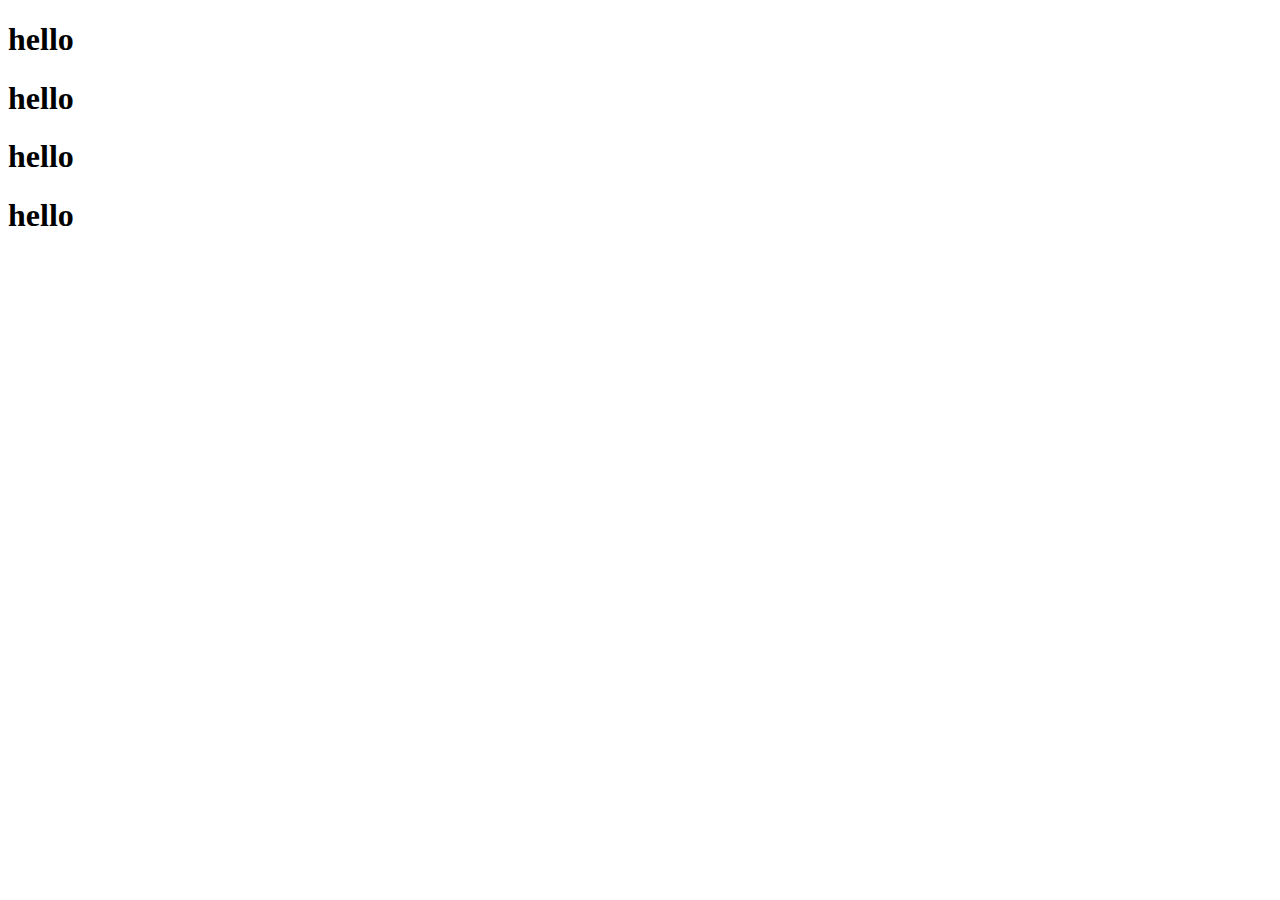
==== module2-solution/index.html @ d003e952 "try to move the folder" ====
<!DOCTYPE html>
<html lang="en">
<head>
    <meta charset="UTF-8">
    <meta name="viewport" content="width=device-width, initial-scale=1.0">
    <title>Document</title>
</head>
<body>
    <h1>hello</h1>
    <h1>hello</h1>
    <h1>hello</h1>
    <h1>hello</h1>
</body>
</html>
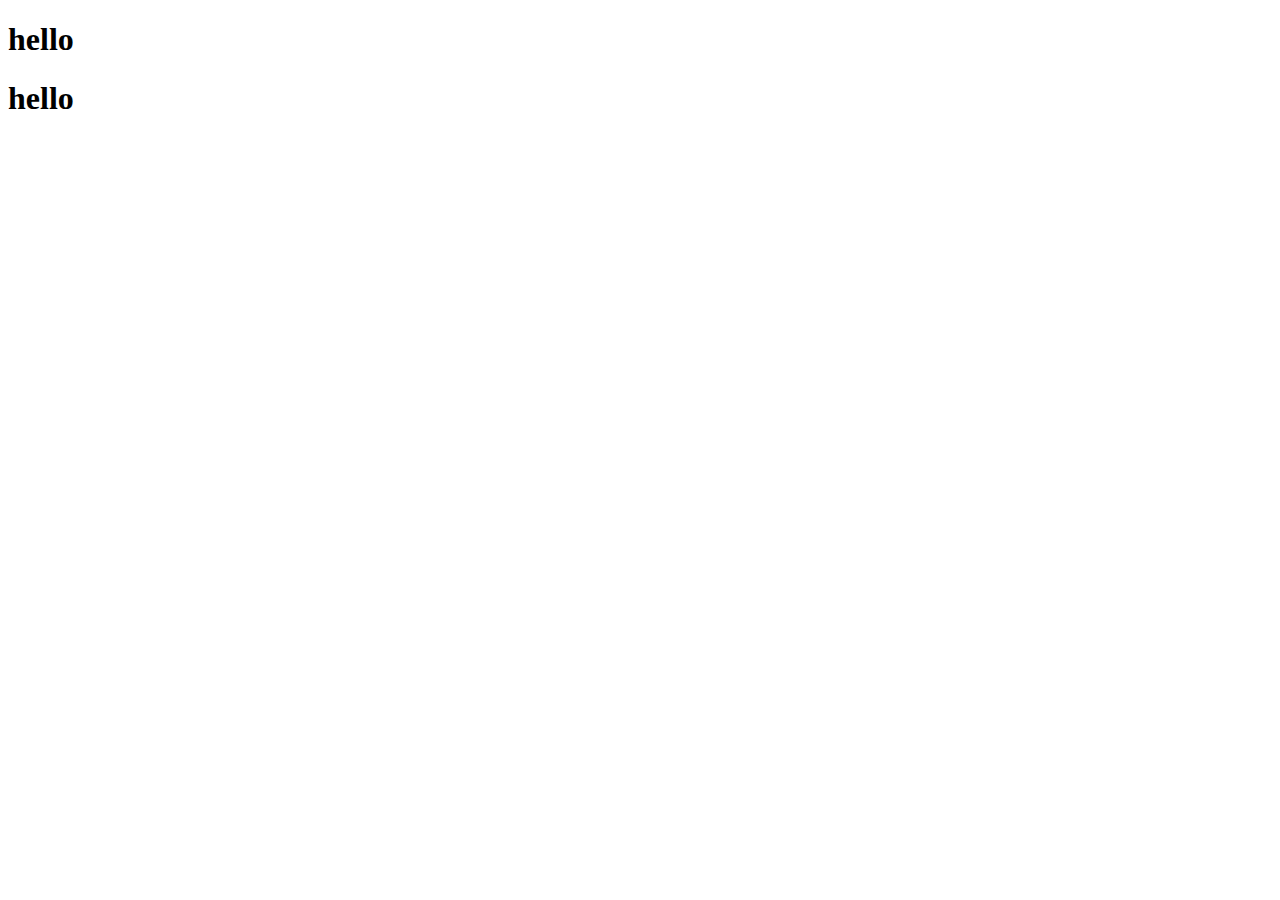
==== commit 544394ae: "commit again" ====
--- a/module2-solution/index.html
+++ b/module2-solution/index.html
@@ -8,7 +8,6 @@
 <body>
     <h1>hello</h1>
     <h1>hello</h1>
-    <h1>hello</h1>
-    <h1>hello</h1>
+    
 </body>
 </html>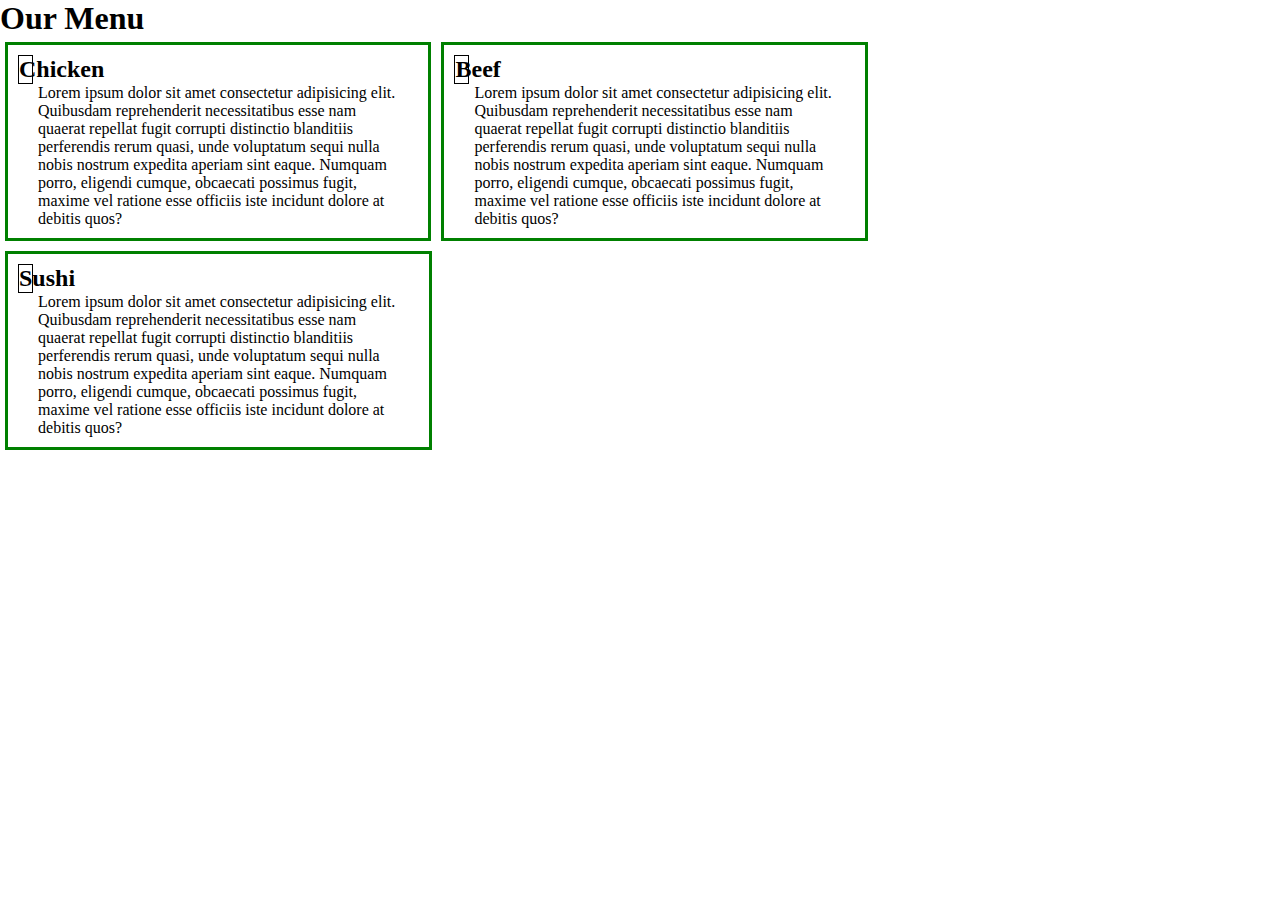
==== commit 2107eac8: "4th Dec 23 working" ====
--- a/module2-solution/index.html
+++ b/module2-solution/index.html
@@ -1,13 +1,63 @@
 <!DOCTYPE html>
 <html lang="en">
+
 <head>
     <meta charset="UTF-8">
     <meta name="viewport" content="width=device-width, initial-scale=1.0">
     <title>Document</title>
+    <link rel="stylesheet" href="style.css">
 </head>
+
 <body>
-    <h1>hello</h1>
-    <h1>hello</h1>
-    
+    <div class="container">
+
+        <h1 class="containerHeading">Our Menu</h1>
+
+        <div class="chicken" id="chickenId" id="chickenId-2">
+            <div>
+
+                <h2 class="chickenHeading">Chicken</h2>
+            </div>
+            
+            <p>
+                Lorem ipsum dolor sit amet consectetur adipisicing elit. Quibusdam reprehenderit
+                necessitatibus esse nam quaerat repellat fugit corrupti distinctio blanditiis perferendis rerum quasi,
+                unde
+                voluptatum sequi nulla nobis nostrum expedita aperiam sint eaque. Numquam porro, eligendi cumque,
+                obcaecati
+                possimus fugit, maxime vel ratione esse officiis iste incidunt dolore at debitis quos?
+
+            </p>
+        </div>
+        <div class="beef" id="beefId" id="beefId-2">
+
+            <h2 class="chickenHeading">Beef</h2>
+            <p>
+                Lorem ipsum dolor sit amet consectetur adipisicing elit. Quibusdam reprehenderit
+                necessitatibus esse nam quaerat repellat fugit corrupti distinctio blanditiis perferendis rerum quasi,
+                unde
+                voluptatum sequi nulla nobis nostrum expedita aperiam sint eaque. Numquam porro, eligendi cumque,
+                obcaecati
+                possimus fugit, maxime vel ratione esse officiis iste incidunt dolore at debitis quos?
+
+            </p>
+        </div>
+        <div class="sushi" id="sushiId" id="sushiId-2">
+
+            <h2 class="chickenHeading">Sushi</h2>
+            <p>
+                Lorem ipsum dolor sit amet consectetur adipisicing elit. Quibusdam reprehenderit
+                necessitatibus esse nam quaerat repellat fugit corrupti distinctio blanditiis perferendis rerum quasi,
+                unde
+                voluptatum sequi nulla nobis nostrum expedita aperiam sint eaque. Numquam porro, eligendi cumque,
+                obcaecati
+                possimus fugit, maxime vel ratione esse officiis iste incidunt dolore at debitis quos?
+
+            </p>
+        </div>
+
+    </div>
+
 </body>
+
 </html>--- a/module2-solution/style.css
+++ b/module2-solution/style.css
@@ -0,0 +1,87 @@
+* {
+  box-sizing: border-box;
+  margin: 0;
+  padding: 0;
+}
+.container{
+    width: 100%;
+}
+
+.chickenHeading{
+   text-align: right;
+   border: 1px solid black;
+   width: 15px;
+}
+p{
+   margin-right: auto;
+   margin-left: auto;
+   width: 90%;
+   /* height: 180px; */
+}
+
+@media (min-width: 992px) {
+  .chicken,
+  .beef,
+  .sushi {
+    float: left;
+    border: 3px solid Green;
+    margin: 5px;
+    padding: 10px;
+    
+    
+  }
+ .chicken{
+    width: 33.32%;
+ }
+ .beef{
+    width: 33.33%;
+ }
+ .sushi{
+    width: 33.33%;
+ }
+}
+@media (min-width: 768px) and (max-width: 991px) {
+  .chicken,
+  .beef,
+  .sushi {
+    float: left;
+    border: 3px solid cyan;
+    margin: 10px;
+    
+  }
+  #chickenId{
+    width: 45%;
+ }
+ #beefId{
+    width: 45%;
+ }
+ #sushiId{
+    width: 67%;
+    margin-top: 10px;
+ }
+}
+
+@media (min-width: 50px) and (max-width: 767px) {
+  .chicken,
+  .beef,
+  .sushi {
+    border: 3px solid black;
+    margin: 5px;
+    
+  }
+  #chickenId-2{
+    width: 90%;
+ }
+ #beefId-2{
+    width: 90%;
+ }
+ #sushiId-2{
+    width: 90%;
+    margin-top: 10px;
+ }
+}
+
+
+
+
+
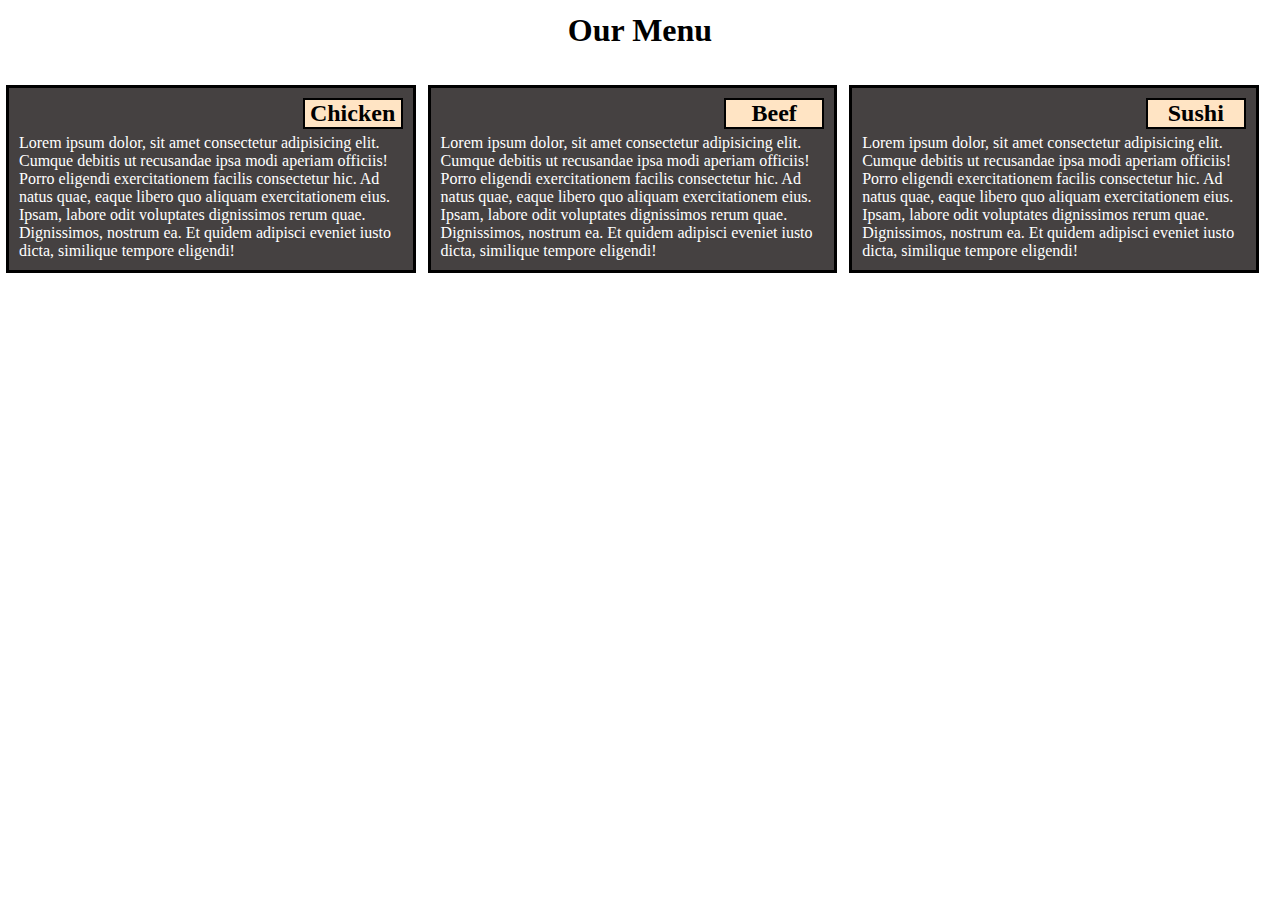
==== commit 0292c3f6: "final commit for coursera test 2" ====
--- a/module2-solution/index.html
+++ b/module2-solution/index.html
@@ -9,55 +9,47 @@
 </head>
 
 <body>
+
+    <!-- Container working -->
     <div class="container">
+        <h1>Our Menu</h1>
 
-        <h1 class="containerHeading">Our Menu</h1>
+        <div class="row">
+            <div class="chicken">
 
-        <div class="chicken" id="chickenId" id="chickenId-2">
-            <div>
+                <div class="chickenDiv">
+                    <h2>Chicken</h2>
+                </div>
+                <br> <br>
+                <p>Lorem ipsum dolor, sit amet consectetur adipisicing elit. Cumque debitis ut recusandae ipsa modi
+                    aperiam officiis! Porro eligendi exercitationem facilis consectetur hic. Ad natus quae, eaque libero
+                    quo aliquam exercitationem eius. Ipsam, labore odit voluptates dignissimos rerum quae. Dignissimos,
+                    nostrum ea. Et quidem adipisci eveniet iusto dicta, similique tempore eligendi!</p>
+            </div>
+            <div class="beef">
 
-                <h2 class="chickenHeading">Chicken</h2>
+                <div class="beefDiv">
+                    <h2>Beef</h2>
+                </div>
+                <br> <br>
+                <p>Lorem ipsum dolor, sit amet consectetur adipisicing elit. Cumque debitis ut recusandae ipsa modi
+                    aperiam officiis! Porro eligendi exercitationem facilis consectetur hic. Ad natus quae, eaque libero
+                    quo aliquam exercitationem eius. Ipsam, labore odit voluptates dignissimos rerum quae. Dignissimos,
+                    nostrum ea. Et quidem adipisci eveniet iusto dicta, similique tempore eligendi!</p>
             </div>
-            
-            <p>
-                Lorem ipsum dolor sit amet consectetur adipisicing elit. Quibusdam reprehenderit
-                necessitatibus esse nam quaerat repellat fugit corrupti distinctio blanditiis perferendis rerum quasi,
-                unde
-                voluptatum sequi nulla nobis nostrum expedita aperiam sint eaque. Numquam porro, eligendi cumque,
-                obcaecati
-                possimus fugit, maxime vel ratione esse officiis iste incidunt dolore at debitis quos?
+            <div class="sushi">
 
-            </p>
+                <div class="sushiDiv">
+                    <h2>Sushi</h2>
+                </div>
+                <br> <br>
+                <p>Lorem ipsum dolor, sit amet consectetur adipisicing elit. Cumque debitis ut recusandae ipsa modi
+                    aperiam officiis! Porro eligendi exercitationem facilis consectetur hic. Ad natus quae, eaque libero
+                    quo aliquam exercitationem eius. Ipsam, labore odit voluptates dignissimos rerum quae. Dignissimos,
+                    nostrum ea. Et quidem adipisci eveniet iusto dicta, similique tempore eligendi!</p>
+            </div>
         </div>
-        <div class="beef" id="beefId" id="beefId-2">
-
-            <h2 class="chickenHeading">Beef</h2>
-            <p>
-                Lorem ipsum dolor sit amet consectetur adipisicing elit. Quibusdam reprehenderit
-                necessitatibus esse nam quaerat repellat fugit corrupti distinctio blanditiis perferendis rerum quasi,
-                unde
-                voluptatum sequi nulla nobis nostrum expedita aperiam sint eaque. Numquam porro, eligendi cumque,
-                obcaecati
-                possimus fugit, maxime vel ratione esse officiis iste incidunt dolore at debitis quos?
-
-            </p>
-        </div>
-        <div class="sushi" id="sushiId" id="sushiId-2">
-
-            <h2 class="chickenHeading">Sushi</h2>
-            <p>
-                Lorem ipsum dolor sit amet consectetur adipisicing elit. Quibusdam reprehenderit
-                necessitatibus esse nam quaerat repellat fugit corrupti distinctio blanditiis perferendis rerum quasi,
-                unde
-                voluptatum sequi nulla nobis nostrum expedita aperiam sint eaque. Numquam porro, eligendi cumque,
-                obcaecati
-                possimus fugit, maxime vel ratione esse officiis iste incidunt dolore at debitis quos?
-
-            </p>
-        </div>
-
     </div>
-
 </body>
 
 </html>--- a/module2-solution/style.css
+++ b/module2-solution/style.css
@@ -3,85 +3,102 @@
   margin: 0;
   padding: 0;
 }
-.container{
-    width: 100%;
+.container {
+  width: 100%;
+  /* margin: 10px; */
+  justify-content: center;
+  align-items: center;
+}
+h1 {
+  text-align: center;
+  margin: 12px 0 30px 0;
 }
 
-.chickenHeading{
-   text-align: right;
-   border: 1px solid black;
-   width: 15px;
+.col-lg-6 {
+  background-color: aquamarine;
+  margin: 5px 0;
+  padding: 5px 12px;
+  /* width: 32%; */
+  float: left;
+  text-align: justify;
+  border: 2px solid black;
 }
-p{
-   margin-right: auto;
-   margin-left: auto;
-   width: 90%;
-   /* height: 180px; */
+.chickenDiv, .sushiDiv, .beefDiv {
+  background-color: bisque;
+  border: 2px solid black;
+  color: black;
+  width: 100px;
+  text-align: center;
+  float: right;
 }
+/* ......................Media Quries working................................ */
 
 @media (min-width: 992px) {
   .chicken,
   .beef,
   .sushi {
     float: left;
-    border: 3px solid Green;
-    margin: 5px;
+    border: 3px solid black;
+    background-color: rgb(69, 65, 65);
+    color: white;
+    margin: 6px;
     padding: 10px;
-    
-    
   }
- .chicken{
-    width: 33.32%;
- }
- .beef{
-    width: 33.33%;
- }
- .sushi{
-    width: 33.33%;
- }
+
+  .chicken {
+    width: 32%;
+  }
+  .beef {
+    width: 32%;
+  }
+  .sushi {
+    width: 32%;
+  }
 }
+
 @media (min-width: 768px) and (max-width: 991px) {
   .chicken,
   .beef,
   .sushi {
     float: left;
-    border: 3px solid cyan;
-    margin: 10px;
-    
+    border: 3px solid black;
+    background-color: rgb(69, 65, 65);
+    color: white;
+    margin: 5px;
+    padding: 10px;
   }
-  #chickenId{
-    width: 45%;
- }
- #beefId{
-    width: 45%;
- }
- #sushiId{
-    width: 67%;
-    margin-top: 10px;
- }
+  .chicken {
+    width: 48.5%;
+  }
+  .beef {
+    width: 48.5%;
+  }
+  .sushi {
+    width: 98%;
+  }
 }
-
 @media (min-width: 50px) and (max-width: 767px) {
   .chicken,
   .beef,
   .sushi {
+    float: left;
     border: 3px solid black;
+    background-color: rgb(69, 65, 65);
+    color: white;
+    margin-left: auto;
+    margin-right: auto;
     margin: 5px;
-    
+    padding: 10px;
+    text-align: justify;
   }
-  #chickenId-2{
-    width: 90%;
- }
- #beefId-2{
-    width: 90%;
- }
- #sushiId-2{
-    width: 90%;
-    margin-top: 10px;
- }
+ 
+  .chicken {
+    width: 99%;
+  }
+  .beef {
+    width: 99%;
+  }
+  .sushi {
+    width: 99%;
+  }
 }
-
-
-
-
-
